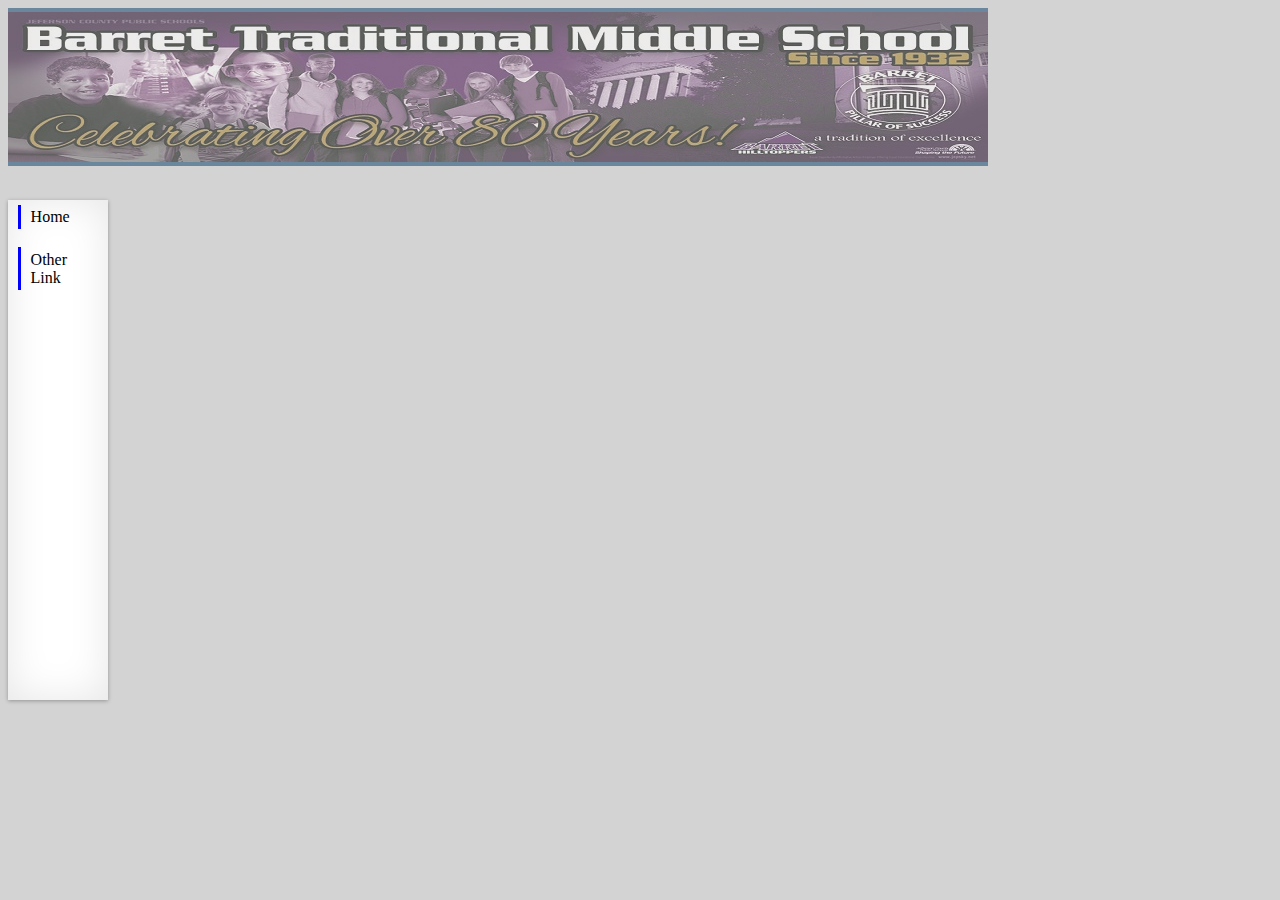
==== index.html @ 24f77420 "Sidebar menu" ====
<DOCTYPE !html>
  <html>
    <head>
     <link rel="stylesheet" type="text/css" href="framework.css">
      <title>Frozone:Enhanced Learning</title>
    </head>
    <body>
		<div class="customheading">
      </div>
      <br />
      <div class="sidenav">
			<ul class="navlist">
				<li><a class="navlink" href="blank.com">Home</a></li>
				<br />
				<li><a class="navlink" href="blank.com">Other Link</a></li>			
			</ul>      
      </div>
    </body>
  </html>
---- framework.css ----
/*

*/

body {
    background-color: lightgray;
  /** linear-gradient(#00CCFF, #0000ff); **/

}
}
div {
  /* width:100% */
}
.header {
	float: left;
}
.customheading {
      border-top: solid  4px #25567B;
      border-bottom: solid  4px #25567B;
      background-image: url(NewBanner.jpg);
      opacity: 0.6;
      text-align: center;
      width: 980px;
      height: 150px;
      align-content: center;
}
.wrap {
	border-left: solid 8px purple;
	background-color: #E6E6E6;
	width: 9000px;
	height: 500px;
   box-shadow: inset 0 0 10px #000000;
   float: left;
}
.wrapinner {
	padding-right: 4px;
	padding-top: 4px;
}
.newscontainer {
	width: 150px;
	height: 250px;
	padding-top: 2px;
	padding-bottom: 4px;
	padding-left: 6px;
	padding-right: 6px;
	text-align: center;
	border-right: solid 4px purple;
	background-color: white;
   box-shadow: inset 0 0 10px #000000;
}
.newsheader {
	padding-left: 4px;
	padding-right: 4px;
	border-bottom: solid 3px #25567B;
}
.newscontent {
	padding-left: 4px;
	padding-right: 4px;
	font-size: 12px;
	text-align: left;
}
.advertisement {
	width: 439px;
	height: 58px;
	background-image: url(HilltopperAdd.jpg);
	vertical-align: top;
	float: left;
}
.blogcontainer {
	width: 700px;
	height 470px;
	float: left;
}
.adcontainer {
	width: 439px;
	height: 58px;
	background-image: url(HilltopperAdd.jpg);
}
/** ul {
    float: left;
    width: 100%;
    padding: 0;
    margin: 0;
    list-style-type: none;
}
a {
    float: left;
    text-decoration: none;
    color: white;
    background-color: purple;
    padding: 0.2em 0.6em;
    border-right: 1px solid white;
    text-align: center;
}

a:hover {
    background-color: darkpurple;
	 box-shadow: inset 0 0 10px #000000;
}

li {
    display: inline;
} */
.sidenav {
	width: 100px;
	height: 500px;
	background-color: white;
	box-shadow:  0 1px 4px rgba(0, 0, 0, 0.3), 0 0 40px rgba(0, 0, 0, 0.1) inset;
}
ul.navlist {
	list-style-type: none;
	padding: 5px;
}
li.navitem {
	/* display: inline; */
	padding-bottom: 3px;
	margin-bottom: 10px;
}
a.navlink {
	display: block;
	margin: 0 5px;
	color: black;
	border-left: 3px solid blue;
	padding: 0.2em 0.6em;
	text-decoration: none;
}
a.navlink:hover {
	background-color: darkpurple;
	text-decoration: none;
	font-weight: bold;
}
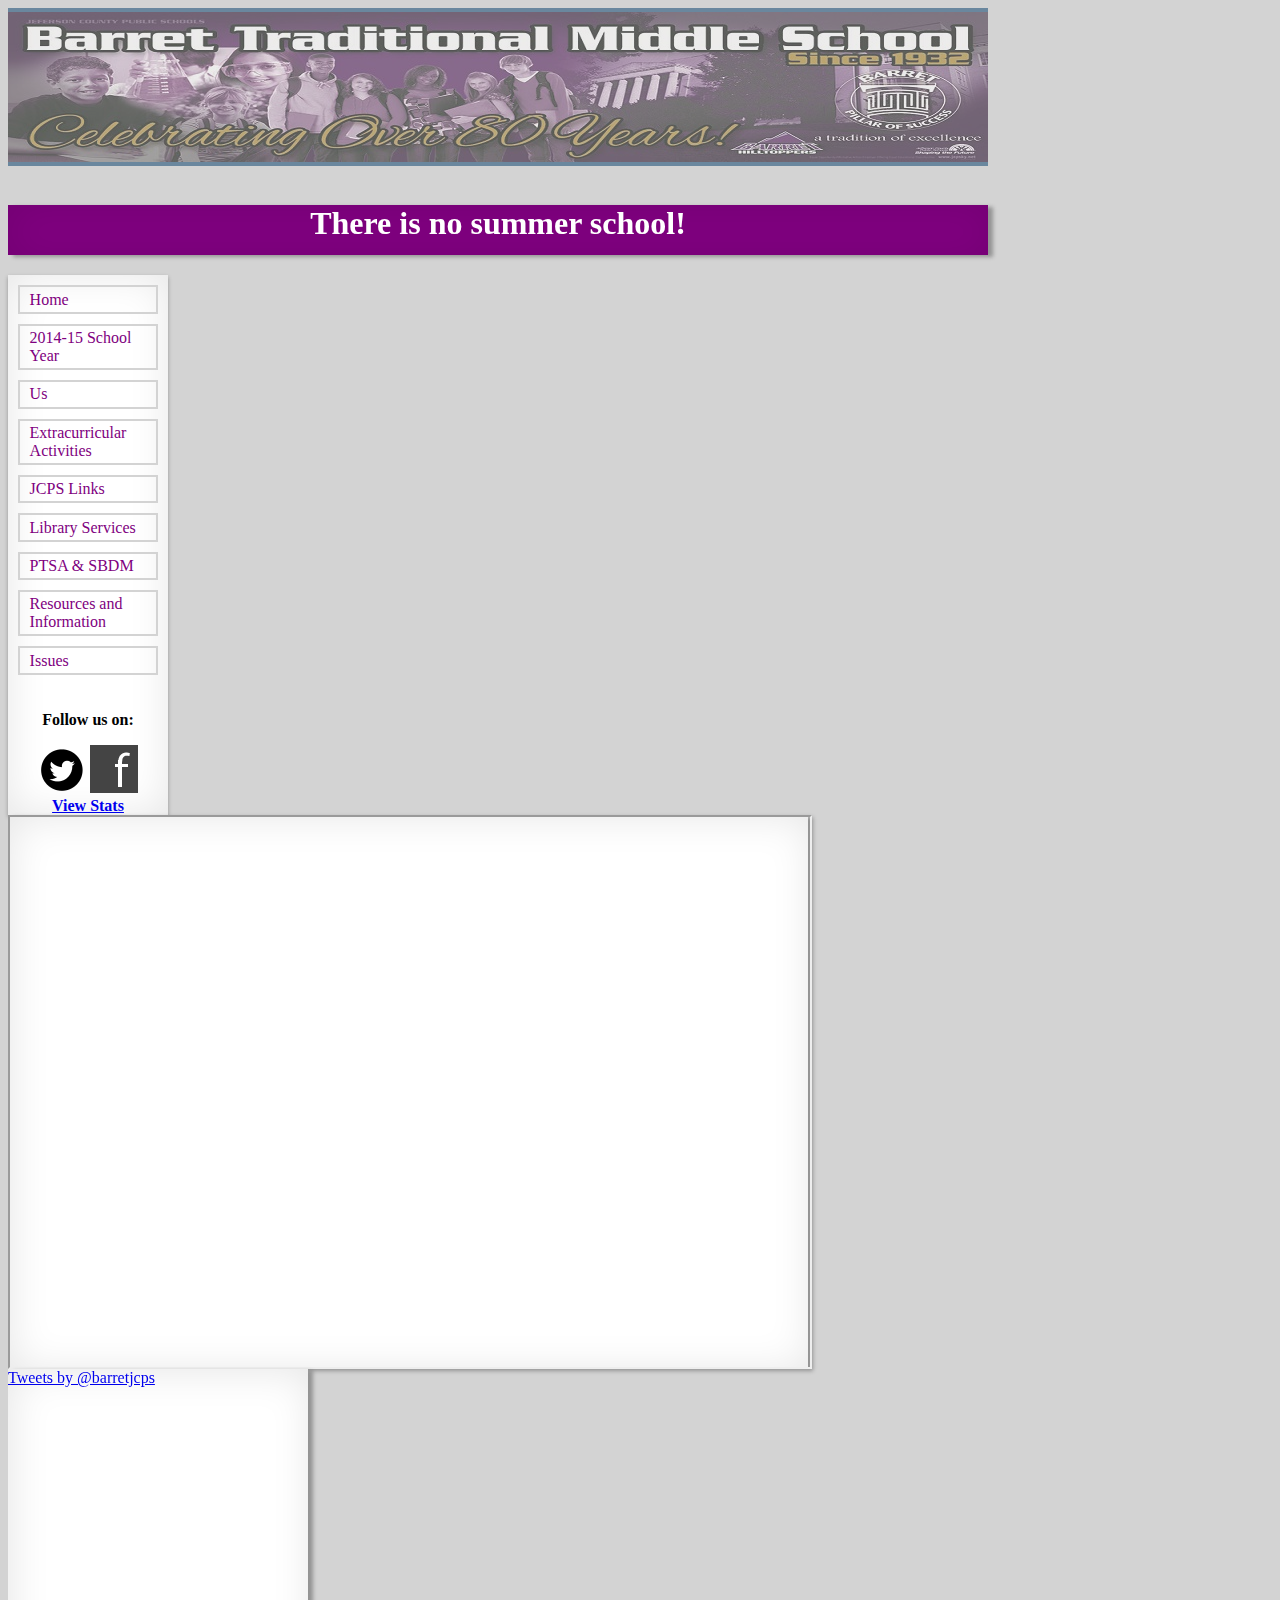
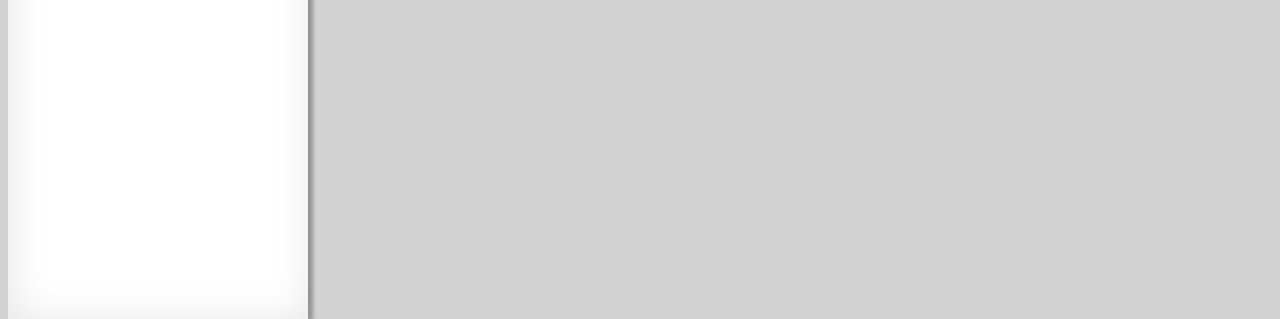
==== commit 08741cfd: "Update" ====
--- a/index.html
+++ b/index.html
@@ -2,18 +2,85 @@
   <html>
     <head>
      <link rel="stylesheet" type="text/css" href="framework.css">
-      <title>Frozone:Enhanced Learning</title>
+      <title>Barret TMS</title>
     </head>
     <body>
 		<div class="customheading">
       </div>
       <br />
-      <div class="sidenav">
-			<ul class="navlist">
-				<li><a class="navlink" href="blank.com">Home</a></li>
+      <div class="announcement">
+			<h1>There is <strong>no</strong> summer school!</h1>
+      </div>
+      <div class="container">
+      	<div class="sidenav">
+				<ul class="navlist">
+					<li><a class="navlink" href="index.html">Home</a></li>
+					<li>
+					<a class="navlink" href="blank.com">2014-15 School Year</a>
+						<ul>
+							<li><a href="PDF/SummerReading.pdf">Summer Reading List</a></li>
+							<li><a href="PDF/bookstore.pdf">Bookstore Catalog</a></li>	
+							<li><a href="PDF/AppearanceGuidelines.pdf">Appearance Guidelines</a></li>
+							<li><a href="calendar.html">Calendar</a></li>			
+						</ul>				
+					</li>
+					<li>
+						<a href="blank.com">Us</a>
+						<ul>
+							<li><a href="history.html">About Us</a></li>
+							<li><a class="navlink" href="blank.com">Contact Us</a></li>				
+						</ul>				
+					</li>
+					<li>
+					<a href="#">Extracurricular Activities</a>
+						<ul>
+							<li><a href="clubs.html">Clubs</a></li>
+							<li><a href="athletics.html">Athletics</a></li>
+							<li><a href="athletics.html#requirementseligibility">Requirements & Eligibility</a></li>			
+						</ul>				
+					</li>	
+					<li>
+					<a href="#">JCPS Links</a>
+					<ul>
+						<li><a href="http://transportation.jefferson.kyschools.us/BusFinder/">Bus Finder</a></li>
+						<li><a href="http://www.jefferson.k12.ky.us/">JCPS Home</a></li>
+						<li><a href="http://www.jefferson.k12.ky.us/Calendars/Calendar.html">JCPS Calendar</a></li>
+						<li><a href="https://infinitecampus.jefferson.kyschools.us/public/portal/jcps.jsp">Parent Portal</a></li>
+						<li><a href="https://www.schoolpaymentsolutions.com/">Online Meal Payments</a></li>					
+					</ul>
+					<li><a href="blank.com">Library Services</a></li>
+					<li><a href="blank.com">PTSA & SBDM</a></li>
+					<li>
+					<a href="#">Resources and Information</a>
+						<ul>
+							<li><a href="blank.com">Important Message - No Summer School</a></li>
+							<li><a href="blank.com">Newsletters and Information</a></li>
+							<li><a href="blank.com">Online Resources to Help Your Student</a></li>		
+						</ul>					
+					</li>	
+					<li>
+					<a href="#">Issues</a>
+						<ul>
+							<li><a href="mailto:stephen.seay@jefferson.kyschools.us">Locker Issue?</a></li>
+							<li><a href="http://jcps.jefferson.k12.ky.us/section/content/default.asp?WCI=pgDisplay_Quiz&WCE=take&WCU=CRSCNT&ENTRY_ID=7A523DF10A374FECB3E02A8350211D41">Report Bullying</a></li>			
+						</ul>					
+					</li>		
+				</ul>
+				<div class="social">
+				<p>Follow us on: </p>
+				<a href="https://twitter.com/barretjcps"><img src="Icons/PNG/twitter2.png" /></a>
+				<a href="https://www.facebook.com/Barret.Hilltoppers"><img src="Icons/PNG/facebook.png" /></a>
 				<br />
-				<li><a class="navlink" href="blank.com">Other Link</a></li>			
-			</ul>      
+				<a href="http://statcounter.com/p6466463/summary/?account_id=235097&login_id=4&code=55a5df27851ba9c1f4e7e270b7860d5f&guest_login=1&project_id=6466463">View Stats</a>
+				</div>     
+      	</div>
+      	<div class="wrap">
+     			<iframe src="https://sites.google.com/a/barretmiddle.com/content/home/home-page" width="800px" height="550px"></iframe>
+      	</div>
+      	<div class="twitter">
+				<a class="twitter-timeline" href="https://twitter.com/barretjcps" data-widget-id="492013739856506881">Tweets by @barretjcps</a>
+				<script>!function(d,s,id){var js,fjs=d.getElementsByTagName(s)[0],p=/^http:/.test(d.location)?'http':'https';if(!d.getElementById(id)){js=d.createElement(s);js.id=id;js.src=p+"://platform.twitter.com/widgets.js";fjs.parentNode.insertBefore(js,fjs);}}(document,"script","twitter-wjs");</script>
+      	</div>
       </div>
     </body>
   </html>--- a/framework.css
+++ b/framework.css
@@ -14,6 +14,17 @@
 .header {
 	float: left;
 }
+.announcement {
+	width: 980px;
+	height: 50px;
+	display: box;
+	margin-bottom: 20px;
+	text-align: center;
+	font-weight: bold;
+	color: white;
+	background-color: purple;
+	box-shadow: 5px 2px 4px rgba(0, 0, 0, 0.3), 3px 2px 40px rgba(0, 0, 0, 0.1) inset;
+}
 .customheading {
       border-top: solid  4px #25567B;
       border-bottom: solid  4px #25567B;
@@ -24,108 +35,145 @@
       height: 150px;
       align-content: center;
 }
+.container {
+	float: left;
+	margin-right: 10px;
+}
+.social {
+	text-align: center;
+	font-weight: bold;
+}
+.clubs tr td, .clubs tr th {
+	border-bottom: 1px solid lightgray;
+}
 .wrap {
-	border-left: solid 8px purple;
-	background-color: #E6E6E6;
-	width: 9000px;
-	height: 500px;
-   box-shadow: inset 0 0 10px #000000;
-   float: left;
+	float: left;
+	display: inline-block;
+	width: 800px;
+	background-color: white;
+	margin-right: 280px;
+	box-shadow: 5px 2px 4px rgba(0, 0, 0, 0.3), 3px 2px 40px rgba(0, 0, 0, 0.1) inset;
 }
-.wrapinner {
-	padding-right: 4px;
-	padding-top: 4px;
+.twitter {
+	float: left;
+	width: 300px;
+	height: 550px;
+	background-color: white;
+	box-shadow: 5px 2px 4px rgba(0, 0, 0, 0.3), 3px 2px 40px rgba(0, 0, 0, 0.1) inset;
 }
-.newscontainer {
-	width: 150px;
-	height: 250px;
-	padding-top: 2px;
-	padding-bottom: 4px;
-	padding-left: 6px;
-	padding-right: 6px;
+.wrap h1 {
 	text-align: center;
-	border-right: solid 4px purple;
+	color: purple;
+}
+.wrap p {
+	text-align: center;
+	color: purple;
+	margin-left: 6px;
+	margin-right: 6px;
+}
+.sidenav {
+	margin-right: 20px;
+	float: left;
+	width: 160px;
+	height: auto;
 	background-color: white;
-   box-shadow: inset 0 0 10px #000000;
+	box-shadow: 0 2px 4px rgba(0, 0, 0, 0.3), 0 0 40px rgba(0, 0, 0, 0.1) inset;
 }
-.newsheader {
-	padding-left: 4px;
-	padding-right: 4px;
-	border-bottom: solid 3px #25567B;
+.sidenav ul {
+	margin: 0;
+	padding: 10px;
+	list-style-type: none;
 }
-.newscontent {
-	padding-left: 4px;
-	padding-right: 4px;
-	font-size: 12px;
-	text-align: left;
+.sidenav ul li {
+	padding-bottom: 3px;
+	margin-bottom: 10px;
+	padding: 0.2em 0.6em;
+	border: 2px solid lightgray;
 }
-.advertisement {
-	width: 439px;
-	height: 58px;
-	background-image: url(HilltopperAdd.jpg);
-	vertical-align: top;
-	float: left;
+.sidenav ul li:hover {
+	padding-bottom: 3px;
+	margin-bottom: 10px;
+	padding: 0.2em 0.6em;
+	border-left: 2px solid lightgray;
+	font-weight: bold;
 }
-.blogcontainer {
-	width: 700px;
-	height 470px;
-	float: left;
+.sidenav ul li a {
+	display: block;
+	text-decoration: none;
+	color: purple;
 }
-.adcontainer {
-	width: 439px;
-	height: 58px;
-	background-image: url(HilltopperAdd.jpg);
+.sidenav ul > li > ul {
+	display: none;
 }
-/** ul {
-    float: left;
-    width: 100%;
-    padding: 0;
-    margin: 0;
-    list-style-type: none;
+.sidenav ul > li:hover > ul {
+	background-color: white;
+	font-weight: normal;
+	width: 160px;
+	display: block;
+	position: relative;
+	top: -30px;
+	left: 120px;
+	box-shadow: 0 2px 4px rgba(0, 0, 0, 0.3), 0 0 40px rgba(0, 0, 0, 0.1) inset;
 }
-a {
-    float: left;
-    text-decoration: none;
-    color: white;
-    background-color: purple;
-    padding: 0.2em 0.6em;
-    border-right: 1px solid white;
-    text-align: center;
+.sidenav ul > li:hover > ul > li {
+	background-color: white;
+	font-weight: normal;
+	display: block;
 }
-
-a:hover {
-    background-color: darkpurple;
-	 box-shadow: inset 0 0 10px #000000;
+.sidenav ul > li:hover > ul > li:hover {
+	background-color: white;
+	font-weight: bold;
+	display: block;
 }
-
-li {
-    display: inline;
+.clubs {
+	
+}
+/* 
+.sidenav ul li {
+	padding-bottom: 3px;
+	margin-bottom: 10px;
+	padding: 0.2em 0.6em;
+	border-left: 2px solid lightgray;
+}
+.sidenav ul li:hover {
+	font-weight: bold;
+}
+.sidenav ul li a {
+	padding: 0.2em 0.6em;
+	display: inline-block;
+	text-decoration: none;
+	color: purple;
+}
+*/
+/* Second Level Menu
+.sidenav ul li ul {
+	border-left: 2px solid white;
+	position: absolute;
+	display: none;
+}
+.sidenav ul li:hover ul {
+	left: 150px;
+	top: 0px;
+	display: block;
 } */
-.sidenav {
-	width: 100px;
-	height: 500px;
-	background-color: white;
-	box-shadow:  0 1px 4px rgba(0, 0, 0, 0.3), 0 0 40px rgba(0, 0, 0, 0.1) inset;
-}
-ul.navlist {
+/** ul.navlist {
 	list-style-type: none;
 	padding: 5px;
 }
 li.navitem {
-	/* display: inline; */
 	padding-bottom: 3px;
 	margin-bottom: 10px;
 }
 a.navlink {
 	display: block;
 	margin: 0 5px;
-	color: black;
-	border-left: 3px solid blue;
+	color: purple;
+	border-left: 2px solid lightgray;
 	padding: 0.2em 0.6em;
 	text-decoration: none;
+	margin-bottom: 5px;
 }
 a.navlink:hover {
-	background-color: darkpurple;
 	text-decoration: none;
 	font-weight: bold;
-}+} **/